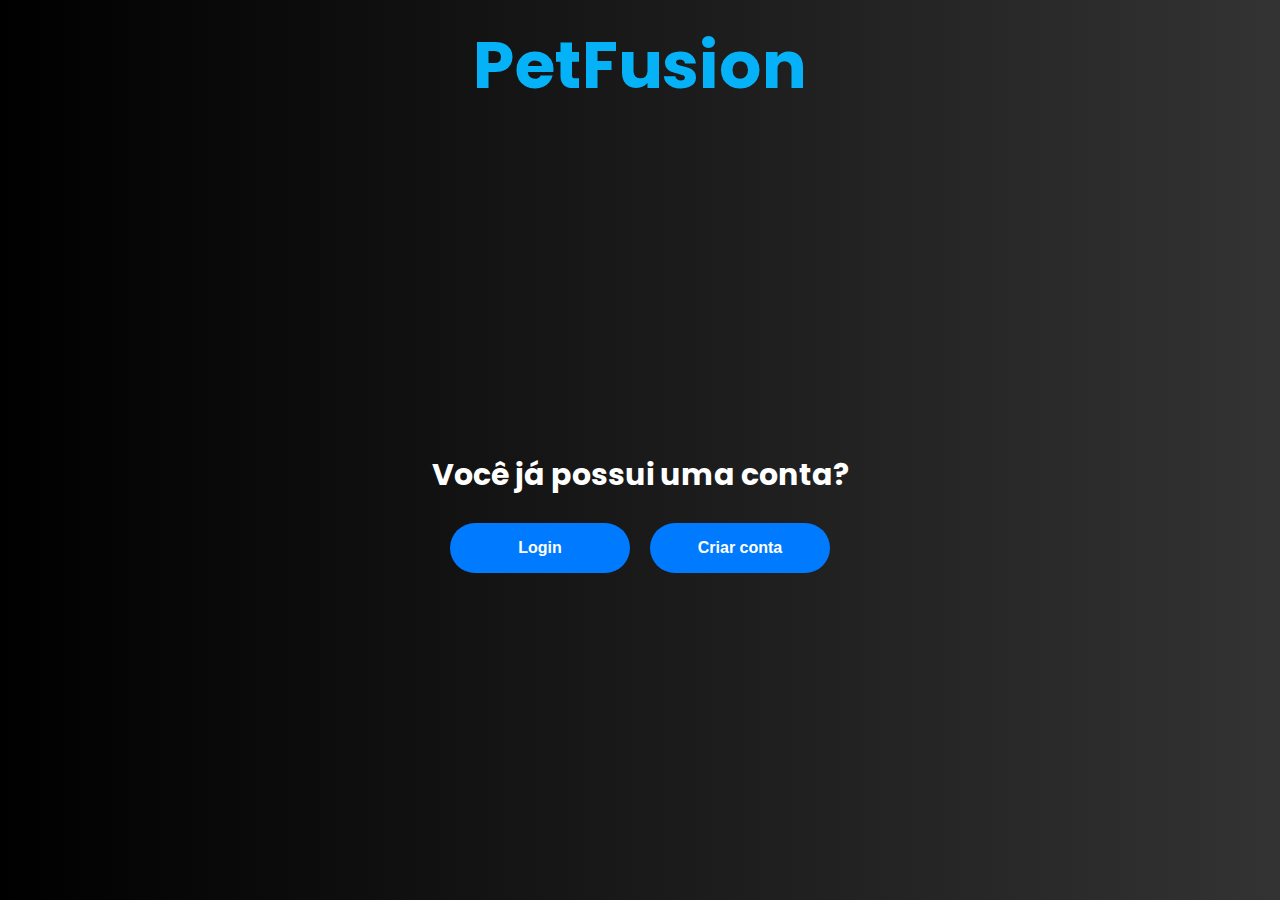
==== index.html @ 9b7d3116 "initial screen" ====
<!DOCTYPE html>
<html lang="en">
<head>
    <meta charset="UTF-8">
    <meta name="viewport" content="width=device-width, initial-scale=1.0">
    <title>PetFusion</title>
    <link rel="stylesheet" href="style.css">
</head>
<body>
    <header>
        <h1>PetFusion</h1>
    </header>
    
    <section class="container">
        <div class="subtitle">
            <h2>Você já possui uma conta?</h2>
        </div>
        
        <div class="btns">
            <button><a href="login.html">Login</a></button>
            <button><a href="criarConta.html">Criar conta</a></button>
        </div>
        
    </section>
    <script src="script.js"></script>
</body>
</html>
---- style.css ----
@import url('https://fonts.googleapis.com/css2?family=Poppins:ital,wght@0,100;0,200;0,300;0,400;0,500;0,600;0,700;0,800;0,900;1,100;1,200;1,300;1,400;1,500;1,600;1,700;1,800;1,900&display=swap');

* {
    margin: 0;
    padding: 0;
    box-sizing: border-box;
}

/* Estilo do corpo */
body {
    background: linear-gradient(to right, #000000, #333333);
    font-family: 'poppins', sans-serif;
    height: 100vh;
    display: flex;
    flex-direction: column;
    overflow: hidden;
}

/* Estilo do header para centralizar o título no topo */
header {
    text-align: center;
    padding: 20px;
    color: rgb(6, 178, 247);
    font-size: 30px;
}

header:hover {
    transform: scale(1.1);
    transition: 0.5s;
}

/* Estilo da seção central */
.container {
    display: flex;
    flex-direction: column;
    justify-content: center;
    align-items: center;
    flex: 1; /* Faz com que a seção ocupe o espaço restante */
}

/* Estilo do subtítulo */
.subtitle {
    margin-bottom: 20px; /* Espaçamento abaixo do subtítulo */
    color: white;
    font-size: 20px;
}

/* Estilo dos botões */
.btns {
    display: flex;
    gap: 10px; /* Espaçamento entre os botões */
}

/* Estilo dos botões */
button {
    padding: 10px 20px;
    font-size: 16px;
    border: none;
    background-color: #007BFF;
    color: #fff;
    cursor: pointer;
    border-radius: 40px;
    width: 180px;
    height: 50px;
    font-weight: bold;
    margin: 5px;
}

button a {
    color: #fff;
    text-decoration: none;
}

/* Estilo do link dentro do botão */
button:hover {
    background-color: #0056b3;
    transform: scale(1.1);
    transition: 0.5s;
}
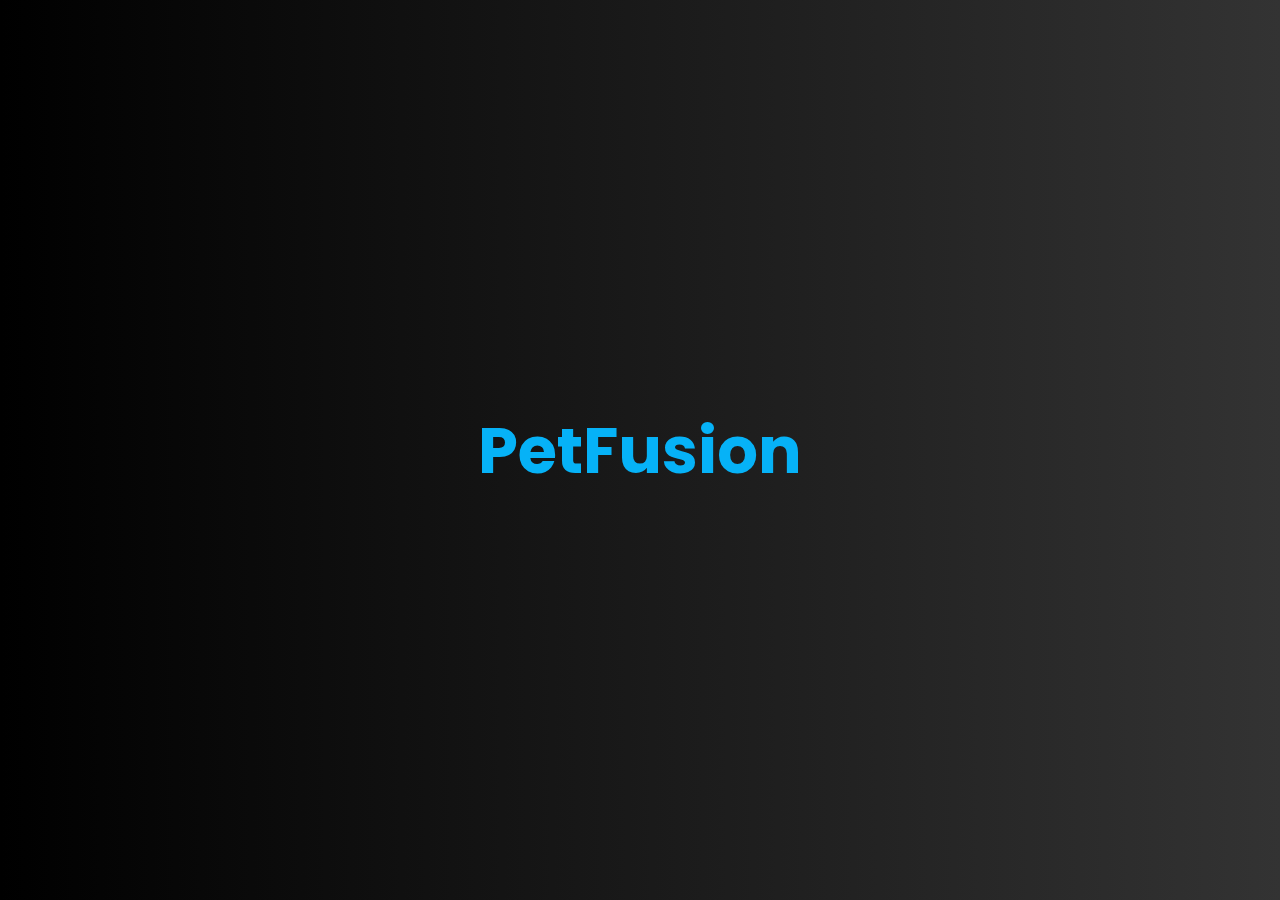
==== commit 8f9382ef: "update" ====
--- a/index.html
+++ b/index.html
@@ -7,21 +7,28 @@
     <link rel="stylesheet" href="style.css">
 </head>
 <body>
-    <header>
-        <h1>PetFusion</h1>
-    </header>
-    
-    <section class="container">
-        <div class="subtitle">
-            <h2>Você já possui uma conta?</h2>
+    <div id="loading-screen">
+        <div id="logo">
+            <h1>PetFusion</h1>
         </div>
+    </div>
+
+    <div id="main-content" style="display: none;">
+        <header>
+            <h1>PetFusion</h1>
+        </header>
         
-        <div class="btns">
-            <button><a href="login.html">Login</a></button>
-            <button><a href="criarConta.html">Criar conta</a></button>
-        </div>
-        
-    </section>
+        <section class="container">
+            <div class="subtitle">
+                <h2>Você já possui uma conta?</h2>
+            </div>
+            
+            <div class="btns">
+                <button><a href="login.html">Login</a></button>
+                <button><a href="criarConta.html">Criar conta</a></button>
+            </div>
+        </section>
+    </div>
     <script src="script.js"></script>
 </body>
 </html>
--- a/style.css
+++ b/style.css
@@ -6,7 +6,6 @@
     box-sizing: border-box;
 }
 
-/* Estilo do corpo */
 body {
     background: linear-gradient(to right, #000000, #333333);
     font-family: 'poppins', sans-serif;
@@ -16,12 +15,12 @@
     overflow: hidden;
 }
 
-/* Estilo do header para centralizar o título no topo */
 header {
     text-align: center;
     padding: 20px;
     color: rgb(6, 178, 247);
     font-size: 30px;
+    cursor: pointer;
 }
 
 header:hover {
@@ -29,29 +28,26 @@
     transition: 0.5s;
 }
 
-/* Estilo da seção central */
 .container {
     display: flex;
     flex-direction: column;
     justify-content: center;
     align-items: center;
-    flex: 1; /* Faz com que a seção ocupe o espaço restante */
+    height: 100%;
+    padding: 20px;
 }
 
-/* Estilo do subtítulo */
 .subtitle {
-    margin-bottom: 20px; /* Espaçamento abaixo do subtítulo */
+    margin-bottom: 20px; 
     color: white;
     font-size: 20px;
 }
 
-/* Estilo dos botões */
 .btns {
     display: flex;
-    gap: 10px; /* Espaçamento entre os botões */
+    gap: 10px; 
 }
 
-/* Estilo dos botões */
 button {
     padding: 10px 20px;
     font-size: 16px;
@@ -60,7 +56,7 @@
     color: #fff;
     cursor: pointer;
     border-radius: 40px;
-    width: 180px;
+    width: 250px;
     height: 50px;
     font-weight: bold;
     margin: 5px;
@@ -69,11 +65,47 @@
 button a {
     color: #fff;
     text-decoration: none;
+    font-size: 20px;
+    padding: 0 50px 0 50px;
 }
 
-/* Estilo do link dentro do botão */
 button:hover {
     background-color: #0056b3;
     transform: scale(1.1);
     transition: 0.5s;
 }
+
+#loading-screen {
+    background: linear-gradient(to right, #000000, #333333);
+    position: fixed;
+    top: 0;
+    left: 0;
+    width: 100%;
+    height: 100%;
+    display: flex;
+    justify-content: center;
+    align-items: center;
+    z-index: 1000;
+    animation: fadeIn 2s ease-in-out;
+}
+
+#logo h1 {
+    font-size: 4em;
+    color: rgb(6, 178, 247);
+    margin: 0;
+    text-align: center;
+}
+
+@keyframes fadeIn {
+    from { opacity: 0; }
+    to { opacity: 1; }
+}
+
+@keyframes fadeOut {
+    from { opacity: 1; }
+    to { opacity: 0; }
+}
+
+#loading-screen.fade-out {
+    animation: fadeOut 2s ease-in-out;
+}